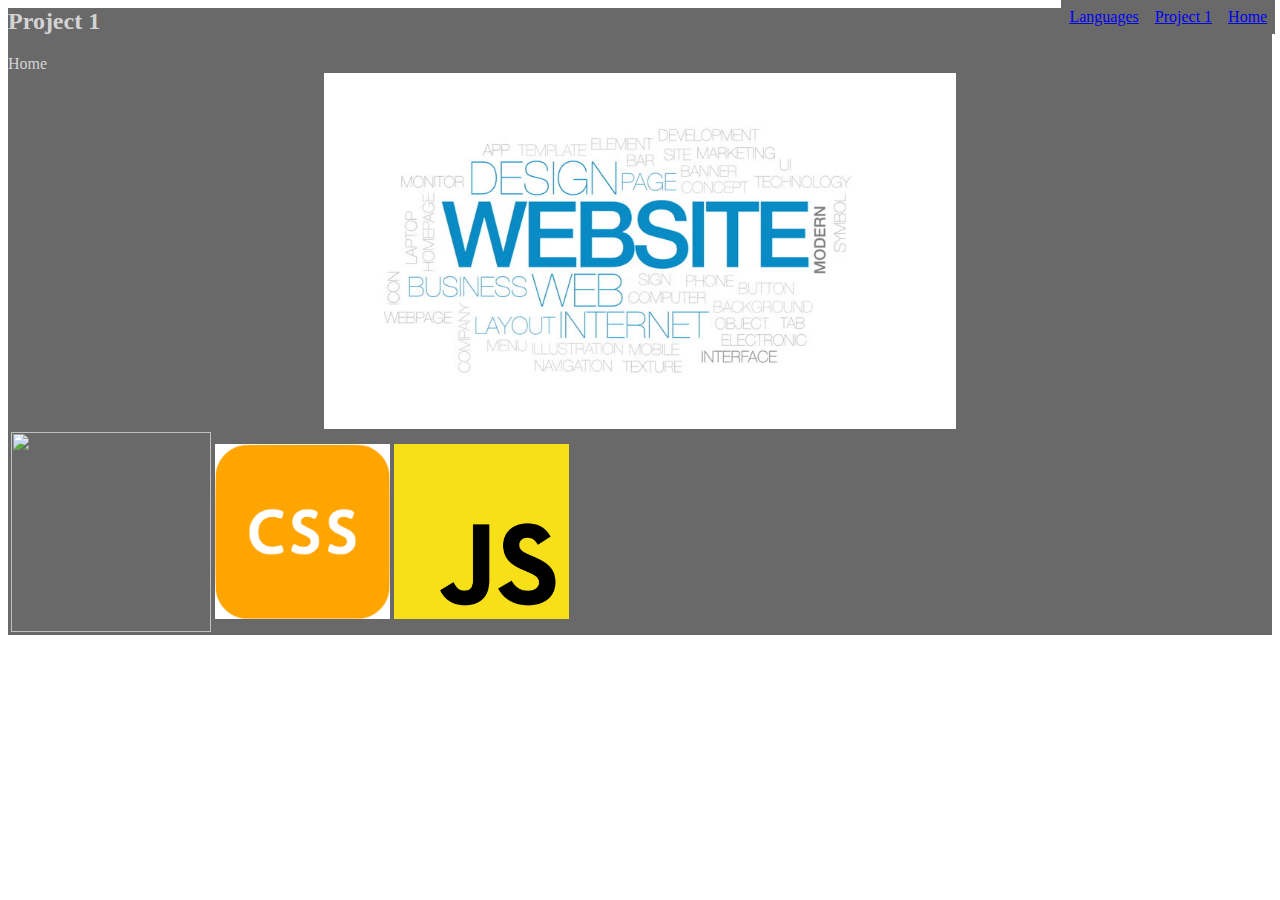
==== index.html @ 5c762ad6 "Commit 1" ====
<html>
     <link href=Project1.css type=text/css rel=stylesheet>
    <div style="color: lightgrey"><div style="background-color: dimgrey">
        <title>Basic Coding Within Websites</title>
    <ul>
  <li><a href="index.html">Home</a></li>
  <li><a href="Project1.html">Project 1</a></li>
  <li class="dropdown">
      <a href="javascript:void(0)" class="dropbtn">Languages</a>
    <div class="dropdown-content">
    <a href="Project1Home.html">English</a>
      <a href="Proyecto1Home.html">Español</a>
    </div>
</ul>
         <h2>Project 1</h2>
        <span>Home</span> 
        <img src="website.jpg" class=center>
         <table>
            <tr><td>
                <a href=Project1HTML.html><img src="HTML.jpg" width=200></a>
        <td>
            <a href="Project1CSS.html"><img src=css.jpg width=175></a>
            </td>
        <td>
        <a href="Project1JAVASCRIPT.html"><img src=javascript.jpg width=175></a>
                </td></tr>
        </table>
        </div>
     </div>
        </html>
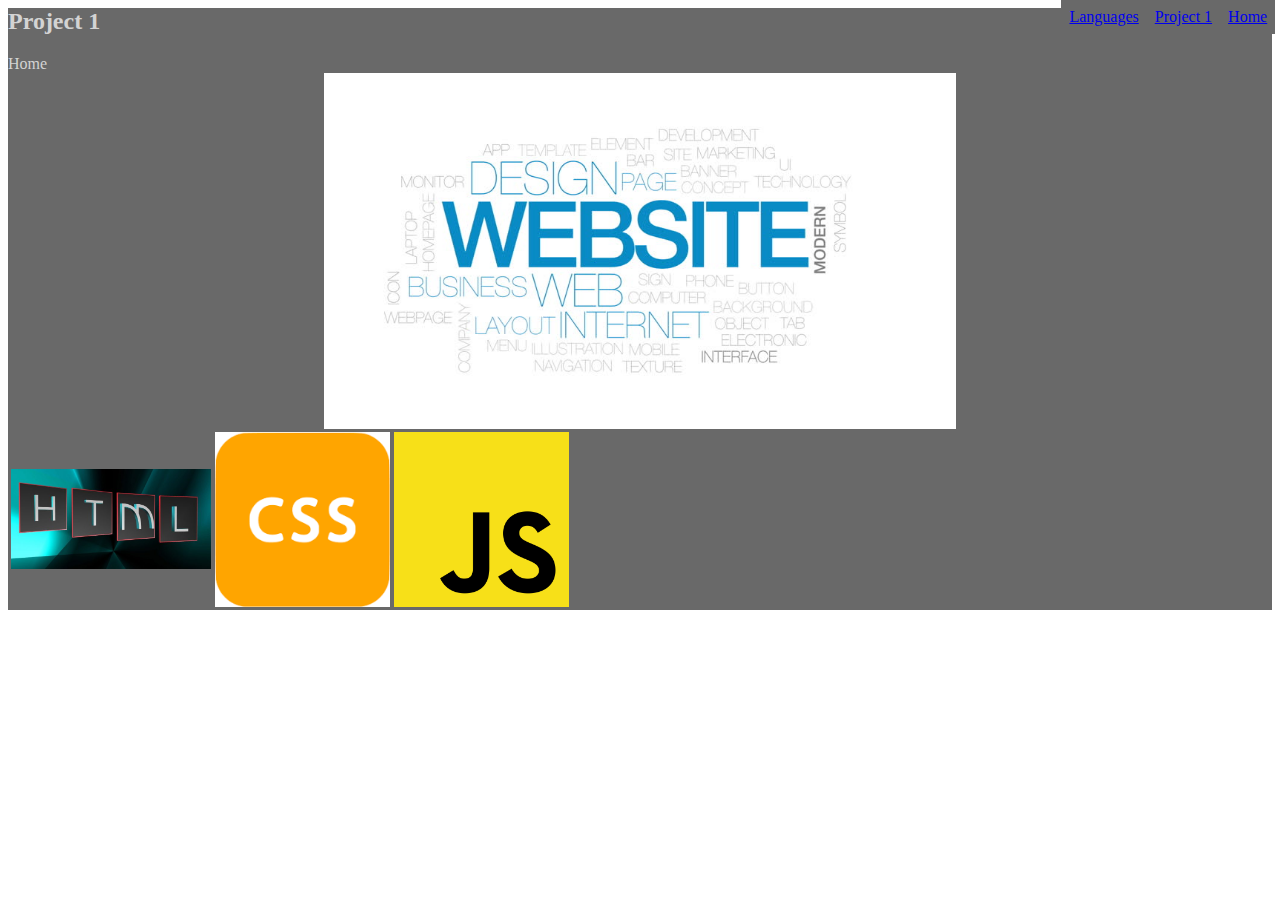
==== commit e850b41a: "Commit 5" ====
--- a/index.html
+++ b/index.html
@@ -17,7 +17,7 @@
         <img src="website.jpg" class=center>
          <table>
             <tr><td>
-                <a href=Project1HTML.html><img src="HTML.jpg" width=200></a>
+                <a href=Project1HTML.html><img src="html.jpg" width=200></a>
         <td>
             <a href="Project1CSS.html"><img src=css.jpg width=175></a>
             </td>
